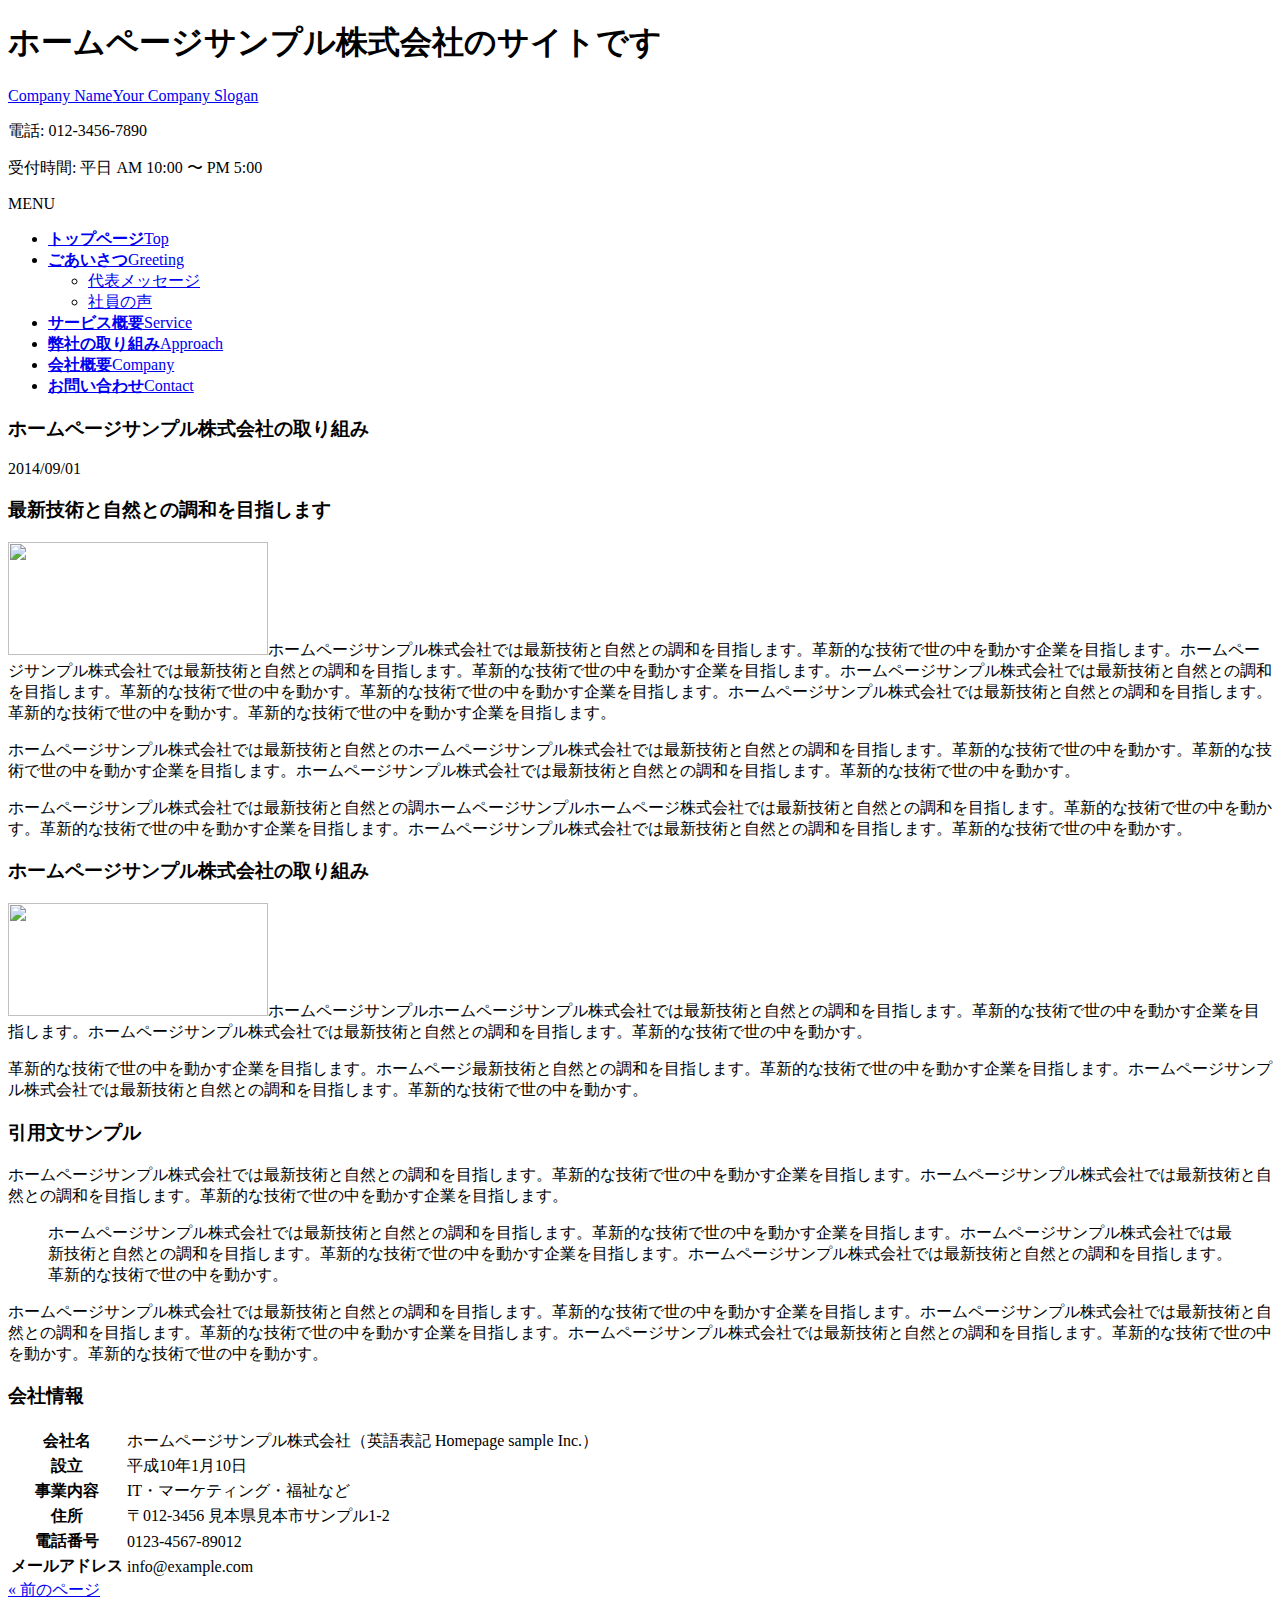
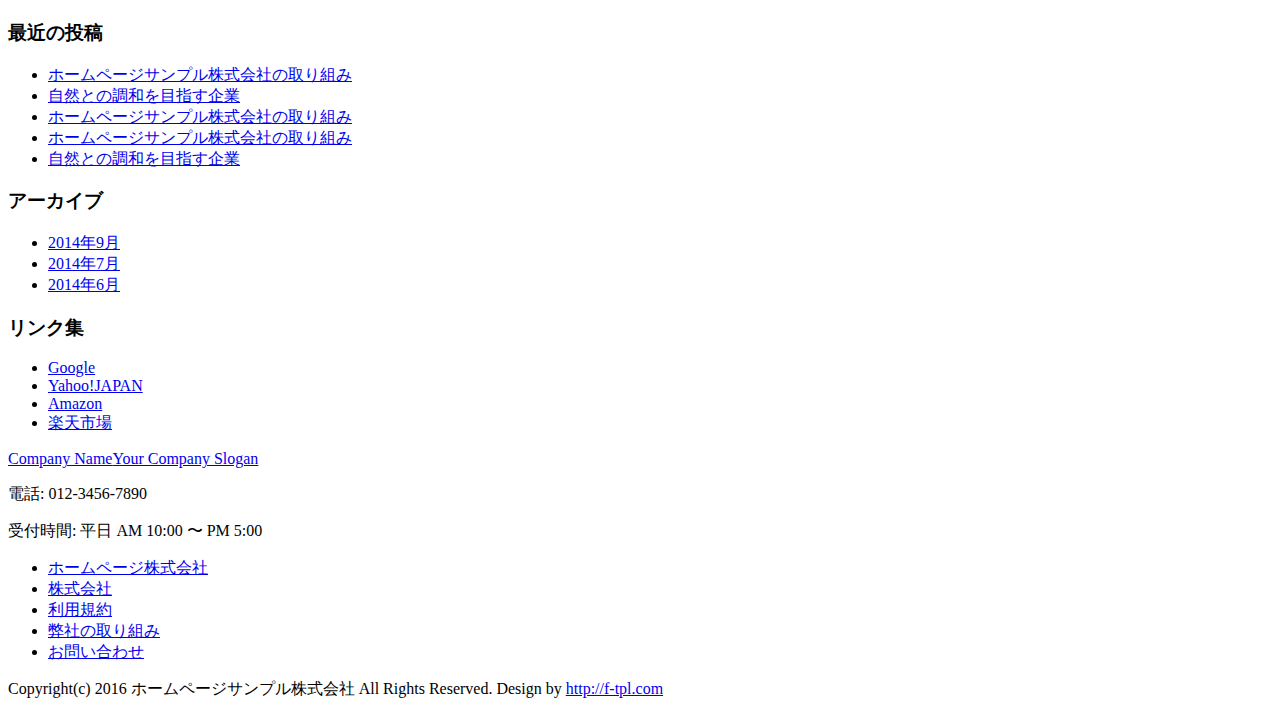
==== sample.html @ 3d6213b0 "Add files via upload" ====
<!DOCTYPE html>
<html lang="ja">

<head>
	<meta charset="UTF-8">
	<meta name="viewport" content="width=device-width, user-scalable=yes, maximum-scale=1.0, minimum-scale=1.0">
	<meta name="description" content="ホームページサンプル株式会社の取り組み - ホームページサンプル株式会社のサイトです">
	<title>ホームページサンプル株式会社の取り組み | ホームページサンプル株式会社</title>
	<link rel="profile" href="http://gmpg.org/xfn/11">
	<link rel="stylesheet" type="text/css" media="all" href="style.css">
	<!--[if lt IE 9]>
	<script src="js/html5.js"></script>
	<script src="js/css3-mediaqueries.js"></script>
	<![endif]-->
	<script src="js/jquery1.4.4.min.js"></script>
	<script src="js/script.js"></script>
</head>

<body>

	<header id="header" role="banner">
		<h1>ホームページサンプル株式会社のサイトです</h1>
		<div class="logo">
			<a href="index.html" title="ホームページサンプル株式会社" rel="home">Company Name<span>Your Company Slogan</span></a>
		</div>
		<div class="info">
			<p class="tel"><span>電話:</span> 012-3456-7890</p>
			<p class="open">受付時間: 平日 AM 10:00 〜 PM 5:00</p>
		</div>
	</header>

	<nav id="mainNav">
		<div class="inner">
			<a class="menu" id="menu"><span>MENU</span></a>
			<div class="panel">
				<ul>
					<li><a href="index.html"><strong>トップページ</strong><span>Top</span></a></li>
					<li class="current-menu-item">
						<a href="sample.html"><strong>ごあいさつ</strong><span>Greeting</span></a>
						<ul class="sub-menu">
							<li><a href="sample.html">代表メッセージ</a></li>
							<li><a href="sample.html">社員の声</a></li>
						</ul>
					</li>
					<li><a href="sample.html"><strong>サービス概要</strong><span>Service</span></a></li>
					<li><a href="sample.html"><strong>弊社の取り組み</strong><span>Approach</span></a></li>
					<li><a href="sample.html"><strong>会社概要</strong><span>Company</span></a></li>
					<li><a href="sample.html"><strong>お問い合わせ</strong><span>Contact</span></a></li>
				</ul>
			</div>
		</div>
	</nav>

	<div id="wrapper">

		<section id="main">
			<section id="post-250" class="content">
				<h3 class="heading">ホームページサンプル株式会社の取り組み</h3>
				<article class="post">
					<p class="dateLabel"><time datetime="2014-09-01">2014/09/01</time></p>
					<h3>最新技術と自然との調和を目指します</h3>
					<p><img src="images/banners/sample.jpg" alt="" width="260" height="113" class="alignright size-full wp-image-207" />ホームページサンプル株式会社では最新技術と自然との調和を目指します。革新的な技術で世の中を動かす企業を目指します。ホームページサンプル株式会社では最新技術と自然との調和を目指します。革新的な技術で世の中を動かす企業を目指します。ホームページサンプル株式会社では最新技術と自然との調和を目指します。革新的な技術で世の中を動かす。革新的な技術で世の中を動かす企業を目指します。ホームページサンプル株式会社では最新技術と自然との調和を目指します。革新的な技術で世の中を動かす。革新的な技術で世の中を動かす企業を目指します。</p><p>ホームページサンプル株式会社では最新技術と自然とのホームページサンプル株式会社では最新技術と自然との調和を目指します。革新的な技術で世の中を動かす。革新的な技術で世の中を動かす企業を目指します。ホームページサンプル株式会社では最新技術と自然との調和を目指します。革新的な技術で世の中を動かす。</p><p>ホームページサンプル株式会社では最新技術と自然との調ホームページサンプルホームページ株式会社では最新技術と自然との調和を目指します。革新的な技術で世の中を動かす。革新的な技術で世の中を動かす企業を目指します。ホームページサンプル株式会社では最新技術と自然との調和を目指します。革新的な技術で世の中を動かす。</p>
					<h3>ホームページサンプル株式会社の取り組み</h3>
					<p><img src="images/banners/sample2.jpg" alt="" width="260" height="113" class="alignleft size-full wp-image-210" />ホームページサンプルホームページサンプル株式会社では最新技術と自然との調和を目指します。革新的な技術で世の中を動かす企業を目指します。ホームページサンプル株式会社では最新技術と自然との調和を目指します。革新的な技術で世の中を動かす。</p><p>革新的な技術で世の中を動かす企業を目指します。ホームページ最新技術と自然との調和を目指します。革新的な技術で世の中を動かす企業を目指します。ホームページサンプル株式会社では最新技術と自然との調和を目指します。革新的な技術で世の中を動かす。<br clear="all" /></p>
					<h3>引用文サンプル</h3>
					<p>ホームページサンプル株式会社では最新技術と自然との調和を目指します。革新的な技術で世の中を動かす企業を目指します。ホームページサンプル株式会社では最新技術と自然との調和を目指します。革新的な技術で世の中を動かす企業を目指します。</p>
					<blockquote><p>ホームページサンプル株式会社では最新技術と自然との調和を目指します。革新的な技術で世の中を動かす企業を目指します。ホームページサンプル株式会社では最新技術と自然との調和を目指します。革新的な技術で世の中を動かす企業を目指します。ホームページサンプル株式会社では最新技術と自然との調和を目指します。革新的な技術で世の中を動かす。</p></blockquote><p>ホームページサンプル株式会社では最新技術と自然との調和を目指します。革新的な技術で世の中を動かす企業を目指します。ホームページサンプル株式会社では最新技術と自然との調和を目指します。革新的な技術で世の中を動かす企業を目指します。ホームページサンプル株式会社では最新技術と自然との調和を目指します。革新的な技術で世の中を動かす。革新的な技術で世の中を動かす。</p>
					<h3>会社情報</h3>
					<table>
						<tr>
							<th>会社名</th>
							<td>ホームページサンプル株式会社（英語表記 Homepage sample Inc.）</td>
						</tr>
						<tr>
							<th>設立</th>
							<td>平成10年1月10日</td>
						</tr>
						<tr>
							<th>事業内容</th>
							<td>IT・マーケティング・福祉など</td>
						</tr>
						<tr>
							<th>住所</th>
							<td>〒012-3456 見本県見本市サンプル1-2</td>
						</tr>
						<tr>
							<th>電話番号</th>
							<td>0123-4567-89012</td>
						</tr>
						<tr>
							<th>メールアドレス</th>
							<td>info@example.com</td>
						</tr>
					</table>
				</article>
			</section>
			<div class="pagenav">
				<span class="prev"><a href="sample.html" rel="prev">&laquo; 前のページ</a></span>
				<span class="next"></span>
			</div>
		</section>

		<aside id="sidebar">
			<section>
				<h3 class="heading"><span>最近の投稿</span></h3>
				<article>
					<ul>
						<li><a href="sample.html">ホームページサンプル株式会社の取り組み</a></li>
						<li><a href="sample.html">自然との調和を目指す企業</a></li>
						<li><a href="sample.html">ホームページサンプル株式会社の取り組み</a></li>
						<li><a href="sample.html">ホームページサンプル株式会社の取り組み</a></li>
						<li><a href="sample.html">自然との調和を目指す企業</a></li>
					</ul>
				</article>
			</section>
			<section>
				<h3 class="heading"><span>アーカイブ</span></h3>
				<article>
					<ul>
						<li><a href="sample.html">2014年9月</a></li>
						<li><a href="sample.html">2014年7月</a></li>
						<li><a href="sample.html">2014年6月</a></li>
					</ul>
				</article>
			</section>
			<section>
				<h3 class="heading"><span>リンク集</span></h3>
				<article>
					<ul class="menu">
						<li><a href="https://www.google.com/?hl=ja&#038;gws_rd=ssl">Google</a></li>
						<li><a href="http://www.yahoo.co.jp/">Yahoo!JAPAN</a></li>
						<li><a href="http://www.amazon.co.jp/">Amazon</a></li>
						<li><a href="http://www.rakuten.co.jp/">楽天市場</a></li>
					</ul>
				</article>
			</section>
		</aside>

		<footer id="footer">
			<div class="inner">
				<div id="info" class="grid">
					<div class="logo">
						<a href="index.html" title="ホームページサンプル株式会社" rel="home">Company Name<span>Your Company Slogan</span></a>
					</div>
					<div class="info">
						<p class="tel"><span>電話:</span> 012-3456-7890</p>
						<p class="open">受付時間: 平日 AM 10:00 〜 PM 5:00</p>
					</div>
				</div>
				<div class="menu">
					<ul class="footnav">
						<li><a href="sample.html">ホームページ株式会社</a></li>
						<li><a href="sample.html">株式会社</a></li>
						<li><a href="sample.html">利用規約</a></li>
						<li><a href="sample.html">弊社の取り組み</a></li>
						<li><a href="sample.html">お問い合わせ</a></li>
					</ul>
				</div>
			</div>
		</footer>

		<p id="copyright">Copyright(c) 2016 ホームページサンプル株式会社 All Rights Reserved. Design by <a href="http://f-tpl.com" target="_blank" rel="nofollow">http://f-tpl.com</a></p><!-- ←クレジット表記を外す場合はシリアルキーが必要です http://f-tpl.com/credit/ -->

	</div>

</body>
</html>
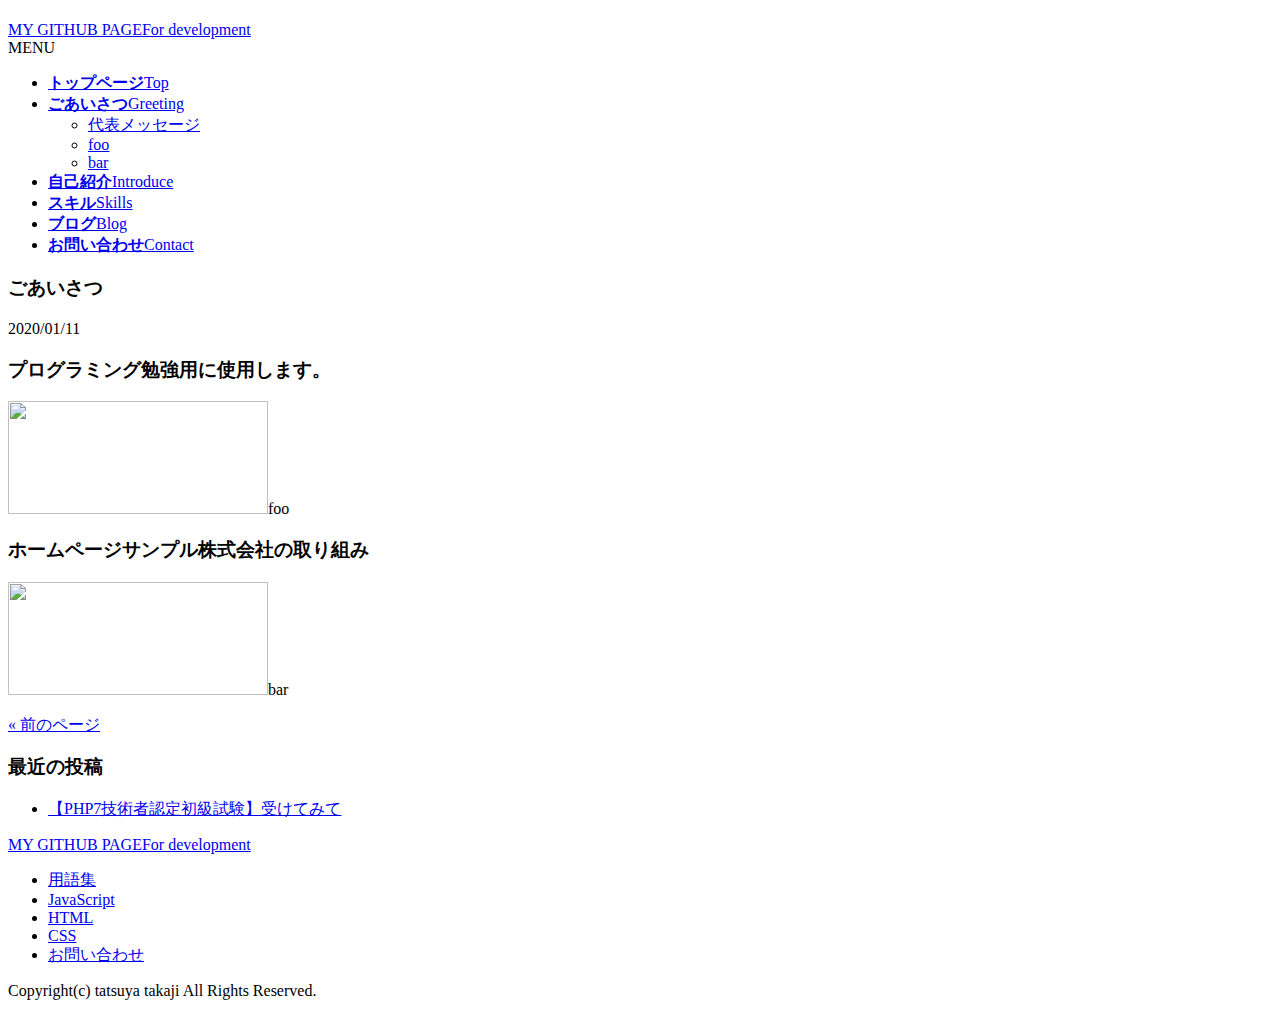
==== commit 7604fc27: "Update sample.html" ====
--- a/sample.html
+++ b/sample.html
@@ -4,8 +4,8 @@
 <head>
 	<meta charset="UTF-8">
 	<meta name="viewport" content="width=device-width, user-scalable=yes, maximum-scale=1.0, minimum-scale=1.0">
-	<meta name="description" content="ホームページサンプル株式会社の取り組み - ホームページサンプル株式会社のサイトです">
-	<title>ホームページサンプル株式会社の取り組み | ホームページサンプル株式会社</title>
+	<meta name="description" content="">
+	<title>MY GITHUB PAGE</title>
 	<link rel="profile" href="http://gmpg.org/xfn/11">
 	<link rel="stylesheet" type="text/css" media="all" href="style.css">
 	<!--[if lt IE 9]>
@@ -19,13 +19,9 @@
 <body>
 
 	<header id="header" role="banner">
-		<h1>ホームページサンプル株式会社のサイトです</h1>
+		<h1></h1>
 		<div class="logo">
-			<a href="index.html" title="ホームページサンプル株式会社" rel="home">Company Name<span>Your Company Slogan</span></a>
-		</div>
-		<div class="info">
-			<p class="tel"><span>電話:</span> 012-3456-7890</p>
-			<p class="open">受付時間: 平日 AM 10:00 〜 PM 5:00</p>
+			<a href="index.html" title="MY GITHUB PAGE" rel="home">MY GITHUB PAGE<span>For development</span></a>
 		</div>
 	</header>
 
@@ -39,13 +35,14 @@
 						<a href="sample.html"><strong>ごあいさつ</strong><span>Greeting</span></a>
 						<ul class="sub-menu">
 							<li><a href="sample.html">代表メッセージ</a></li>
-							<li><a href="sample.html">社員の声</a></li>
+							<li><a href="sample.html">foo</a></li>
+							<li><a href="sample.html">bar</a></li>
 						</ul>
 					</li>
-					<li><a href="sample.html"><strong>サービス概要</strong><span>Service</span></a></li>
-					<li><a href="sample.html"><strong>弊社の取り組み</strong><span>Approach</span></a></li>
-					<li><a href="sample.html"><strong>会社概要</strong><span>Company</span></a></li>
-					<li><a href="sample.html"><strong>お問い合わせ</strong><span>Contact</span></a></li>
+					<li><a href="introduce.html"><strong>自己紹介</strong><span>Introduce</span></a></li>
+					<li><a href="skills.html"><strong>スキル</strong><span>Skills</span></a></li>
+					<li><a href="blog.html"><strong>ブログ</strong><span>Blog</span></a></li>
+					<li><a href="contact.html"><strong>お問い合わせ</strong><span>Contact</span></a></li>
 				</ul>
 			</div>
 		</div>
@@ -55,18 +52,18 @@
 
 		<section id="main">
 			<section id="post-250" class="content">
-				<h3 class="heading">ホームページサンプル株式会社の取り組み</h3>
+				<h3 class="heading">ごあいさつ</h3>
 				<article class="post">
-					<p class="dateLabel"><time datetime="2014-09-01">2014/09/01</time></p>
-					<h3>最新技術と自然との調和を目指します</h3>
-					<p><img src="images/banners/sample.jpg" alt="" width="260" height="113" class="alignright size-full wp-image-207" />ホームページサンプル株式会社では最新技術と自然との調和を目指します。革新的な技術で世の中を動かす企業を目指します。ホームページサンプル株式会社では最新技術と自然との調和を目指します。革新的な技術で世の中を動かす企業を目指します。ホームページサンプル株式会社では最新技術と自然との調和を目指します。革新的な技術で世の中を動かす。革新的な技術で世の中を動かす企業を目指します。ホームページサンプル株式会社では最新技術と自然との調和を目指します。革新的な技術で世の中を動かす。革新的な技術で世の中を動かす企業を目指します。</p><p>ホームページサンプル株式会社では最新技術と自然とのホームページサンプル株式会社では最新技術と自然との調和を目指します。革新的な技術で世の中を動かす。革新的な技術で世の中を動かす企業を目指します。ホームページサンプル株式会社では最新技術と自然との調和を目指します。革新的な技術で世の中を動かす。</p><p>ホームページサンプル株式会社では最新技術と自然との調ホームページサンプルホームページ株式会社では最新技術と自然との調和を目指します。革新的な技術で世の中を動かす。革新的な技術で世の中を動かす企業を目指します。ホームページサンプル株式会社では最新技術と自然との調和を目指します。革新的な技術で世の中を動かす。</p>
+					<p class="dateLabel"><time datetime="2014-09-01">2020/01/11</time></p>
+					<h3>プログラミング勉強用に使用します。</h3>
+					<p><img src="images/banners/sample.jpg" alt="" width="260" height="113" class="alignright size-full wp-image-207" />foo</p>
 					<h3>ホームページサンプル株式会社の取り組み</h3>
-					<p><img src="images/banners/sample2.jpg" alt="" width="260" height="113" class="alignleft size-full wp-image-210" />ホームページサンプルホームページサンプル株式会社では最新技術と自然との調和を目指します。革新的な技術で世の中を動かす企業を目指します。ホームページサンプル株式会社では最新技術と自然との調和を目指します。革新的な技術で世の中を動かす。</p><p>革新的な技術で世の中を動かす企業を目指します。ホームページ最新技術と自然との調和を目指します。革新的な技術で世の中を動かす企業を目指します。ホームページサンプル株式会社では最新技術と自然との調和を目指します。革新的な技術で世の中を動かす。<br clear="all" /></p>
-					<h3>引用文サンプル</h3>
+					<p><img src="images/banners/sample2.jpg" alt="" width="260" height="113" class="alignleft size-full wp-image-210" />bar</p>
+<!-- 					<h3>引用文サンプル</h3>
 					<p>ホームページサンプル株式会社では最新技術と自然との調和を目指します。革新的な技術で世の中を動かす企業を目指します。ホームページサンプル株式会社では最新技術と自然との調和を目指します。革新的な技術で世の中を動かす企業を目指します。</p>
 					<blockquote><p>ホームページサンプル株式会社では最新技術と自然との調和を目指します。革新的な技術で世の中を動かす企業を目指します。ホームページサンプル株式会社では最新技術と自然との調和を目指します。革新的な技術で世の中を動かす企業を目指します。ホームページサンプル株式会社では最新技術と自然との調和を目指します。革新的な技術で世の中を動かす。</p></blockquote><p>ホームページサンプル株式会社では最新技術と自然との調和を目指します。革新的な技術で世の中を動かす企業を目指します。ホームページサンプル株式会社では最新技術と自然との調和を目指します。革新的な技術で世の中を動かす企業を目指します。ホームページサンプル株式会社では最新技術と自然との調和を目指します。革新的な技術で世の中を動かす。革新的な技術で世の中を動かす。</p>
-					<h3>会社情報</h3>
-					<table>
+					<h3>会社情報</h3> -->
+<!-- 					<table>
 						<tr>
 							<th>会社名</th>
 							<td>ホームページサンプル株式会社（英語表記 Homepage sample Inc.）</td>
@@ -91,7 +88,7 @@
 							<th>メールアドレス</th>
 							<td>info@example.com</td>
 						</tr>
-					</table>
+					</table> -->
 				</article>
 			</section>
 			<div class="pagenav">
@@ -105,32 +102,7 @@
 				<h3 class="heading"><span>最近の投稿</span></h3>
 				<article>
 					<ul>
-						<li><a href="sample.html">ホームページサンプル株式会社の取り組み</a></li>
-						<li><a href="sample.html">自然との調和を目指す企業</a></li>
-						<li><a href="sample.html">ホームページサンプル株式会社の取り組み</a></li>
-						<li><a href="sample.html">ホームページサンプル株式会社の取り組み</a></li>
-						<li><a href="sample.html">自然との調和を目指す企業</a></li>
-					</ul>
-				</article>
-			</section>
-			<section>
-				<h3 class="heading"><span>アーカイブ</span></h3>
-				<article>
-					<ul>
-						<li><a href="sample.html">2014年9月</a></li>
-						<li><a href="sample.html">2014年7月</a></li>
-						<li><a href="sample.html">2014年6月</a></li>
-					</ul>
-				</article>
-			</section>
-			<section>
-				<h3 class="heading"><span>リンク集</span></h3>
-				<article>
-					<ul class="menu">
-						<li><a href="https://www.google.com/?hl=ja&#038;gws_rd=ssl">Google</a></li>
-						<li><a href="http://www.yahoo.co.jp/">Yahoo!JAPAN</a></li>
-						<li><a href="http://www.amazon.co.jp/">Amazon</a></li>
-						<li><a href="http://www.rakuten.co.jp/">楽天市場</a></li>
+						<li><a href="https://qiita.com/t-takaji/items/a70a47f0102b9d4cd734">【PHP7技術者認定初級試験】受けてみて</a></li>
 					</ul>
 				</article>
 			</section>
@@ -140,28 +112,26 @@
 			<div class="inner">
 				<div id="info" class="grid">
 					<div class="logo">
-						<a href="index.html" title="ホームページサンプル株式会社" rel="home">Company Name<span>Your Company Slogan</span></a>
+						<a href="index.html" title="MY GITHUB PAGE" rel="home">MY GITHUB PAGE<span>For development</span></a>
 					</div>
-					<div class="info">
+<!-- 					<div class="info">
 						<p class="tel"><span>電話:</span> 012-3456-7890</p>
 						<p class="open">受付時間: 平日 AM 10:00 〜 PM 5:00</p>
-					</div>
+					</div> -->
 				</div>
 				<div class="menu">
 					<ul class="footnav">
-						<li><a href="sample.html">ホームページ株式会社</a></li>
-						<li><a href="sample.html">株式会社</a></li>
-						<li><a href="sample.html">利用規約</a></li>
-						<li><a href="sample.html">弊社の取り組み</a></li>
+						<li><a href="sample.html">用語集</a></li>
+						<li><a href="sample.html">JavaScript</a></li>
+						<li><a href="sample.html">HTML</a></li>
+						<li><a href="sample.html">CSS</a></li>
 						<li><a href="sample.html">お問い合わせ</a></li>
 					</ul>
 				</div>
 			</div>
 		</footer>
 
-		<p id="copyright">Copyright(c) 2016 ホームページサンプル株式会社 All Rights Reserved. Design by <a href="http://f-tpl.com" target="_blank" rel="nofollow">http://f-tpl.com</a></p><!-- ←クレジット表記を外す場合はシリアルキーが必要です http://f-tpl.com/credit/ -->
-
+		<p id="copyright">Copyright(c) tatsuya takaji All Rights Reserved.</p>
 	</div>
-
 </body>
-</html>+</html>
